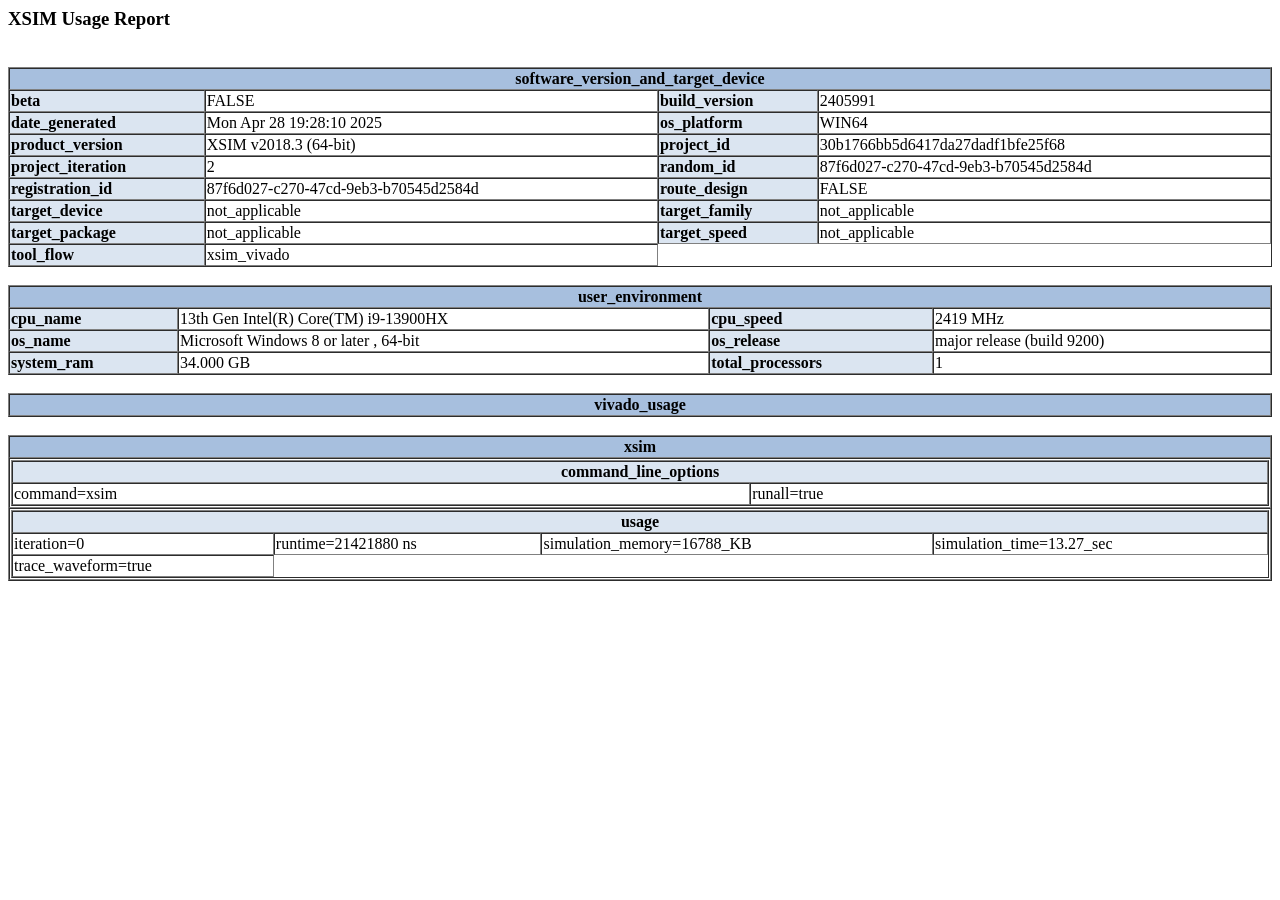
==== my_mips.sim/sim_1/behav/xsim/xsim.dir/mips_cpu_tb_behav/webtalk/usage_statistics_ext_xsim.html @ 3b0d5ab8 "init mips_cpu." ====
<HTML><HEAD><TITLE>Device Usage Statistics Report</TITLE></HEAD>
<BODY TEXT='#000000' BGCOLOR='#FFFFFF' LINK='#0000EE' VLINK='#551A8B' ALINK='#FF0000'><H3>XSIM Usage Report</H3><BR>
 <TABLE BORDER='1' CELLSPACING='0' WIDTH='100%'>
  <TR ALIGN='CENTER' BGCOLOR='#A7BFDE'><TD COLSPAN='4'><B>software_version_and_target_device</B></TD></TR>
<TR ALIGN='LEFT'>  <TD BGCOLOR='#DBE5F1'><B>beta</B></TD><TD>FALSE</TD>
  <TD BGCOLOR='#DBE5F1'><B>build_version</B></TD><TD>2405991</TD>
</TR><TR ALIGN='LEFT'>  <TD BGCOLOR='#DBE5F1'><B>date_generated</B></TD><TD>Mon Apr 28 19:28:10 2025</TD>
  <TD BGCOLOR='#DBE5F1'><B>os_platform</B></TD><TD>WIN64</TD>
</TR><TR ALIGN='LEFT'>  <TD BGCOLOR='#DBE5F1'><B>product_version</B></TD><TD>XSIM v2018.3 (64-bit)</TD>
  <TD BGCOLOR='#DBE5F1'><B>project_id</B></TD><TD>30b1766bb5d6417da27dadf1bfe25f68</TD>
</TR><TR ALIGN='LEFT'>  <TD BGCOLOR='#DBE5F1'><B>project_iteration</B></TD><TD>2</TD>
  <TD BGCOLOR='#DBE5F1'><B>random_id</B></TD><TD>87f6d027-c270-47cd-9eb3-b70545d2584d</TD>
</TR><TR ALIGN='LEFT'>  <TD BGCOLOR='#DBE5F1'><B>registration_id</B></TD><TD>87f6d027-c270-47cd-9eb3-b70545d2584d</TD>
  <TD BGCOLOR='#DBE5F1'><B>route_design</B></TD><TD>FALSE</TD>
</TR><TR ALIGN='LEFT'>  <TD BGCOLOR='#DBE5F1'><B>target_device</B></TD><TD>not_applicable</TD>
  <TD BGCOLOR='#DBE5F1'><B>target_family</B></TD><TD>not_applicable</TD>
</TR><TR ALIGN='LEFT'>  <TD BGCOLOR='#DBE5F1'><B>target_package</B></TD><TD>not_applicable</TD>
  <TD BGCOLOR='#DBE5F1'><B>target_speed</B></TD><TD>not_applicable</TD>
</TR><TR ALIGN='LEFT'>  <TD BGCOLOR='#DBE5F1'><B>tool_flow</B></TD><TD>xsim_vivado</TD>
</TR> </TABLE><BR>
 <TABLE BORDER='1' CELLSPACING='0' WIDTH='100%'>
  <TR ALIGN='CENTER' BGCOLOR='#A7BFDE'><TD COLSPAN='4'><B>user_environment</B></TD></TR>
<TR ALIGN='LEFT'>  <TD BGCOLOR='#DBE5F1'><B>cpu_name</B></TD><TD>13th Gen Intel(R) Core(TM) i9-13900HX</TD>
  <TD BGCOLOR='#DBE5F1'><B>cpu_speed</B></TD><TD>2419 MHz</TD>
</TR><TR ALIGN='LEFT'>  <TD BGCOLOR='#DBE5F1'><B>os_name</B></TD><TD>Microsoft Windows 8 or later , 64-bit</TD>
  <TD BGCOLOR='#DBE5F1'><B>os_release</B></TD><TD>major release  (build 9200)</TD>
</TR><TR ALIGN='LEFT'>  <TD BGCOLOR='#DBE5F1'><B>system_ram</B></TD><TD>34.000 GB</TD>
  <TD BGCOLOR='#DBE5F1'><B>total_processors</B></TD><TD>1</TD>
</TR> </TABLE><BR>
 <TABLE BORDER='1' CELLSPACING='0' WIDTH='100%'>
  <TR ALIGN='CENTER' BGCOLOR='#A7BFDE'><TD COLSPAN='4'><B>vivado_usage</B></TD></TR>
 </TABLE><BR>
 <TABLE BORDER='1' CELLSPACING='0' WIDTH='100%'>
  <TR ALIGN='CENTER' BGCOLOR='#A7BFDE'><TD COLSPAN='1'><B>xsim</B></TD></TR>
   <TR><TD>
   <TABLE BORDER='1' CELLSPACING='0' WIDTH='100%'>
    <TR ALIGN='CENTER' BGCOLOR='#DBE5F1'><TD COLSPAN='4'><B>command_line_options</B></TD></TR>
<TR ALIGN='LEFT'>    <TD>command=xsim</TD>
    <TD>runall=true</TD>
</TR>   </TABLE>
   </TD></TR>
   <TR><TD>
   <TABLE BORDER='1' CELLSPACING='0' WIDTH='100%'>
    <TR ALIGN='CENTER' BGCOLOR='#DBE5F1'><TD COLSPAN='4'><B>usage</B></TD></TR>
<TR ALIGN='LEFT'>    <TD>iteration=0</TD>
    <TD>runtime=21421880 ns</TD>
    <TD>simulation_memory=16788_KB</TD>
    <TD>simulation_time=13.27_sec</TD>
</TR><TR ALIGN='LEFT'>    <TD>trace_waveform=true</TD>
</TR>   </TABLE>
   </TD></TR>
  </TABLE><BR>
</BODY>
</HTML>
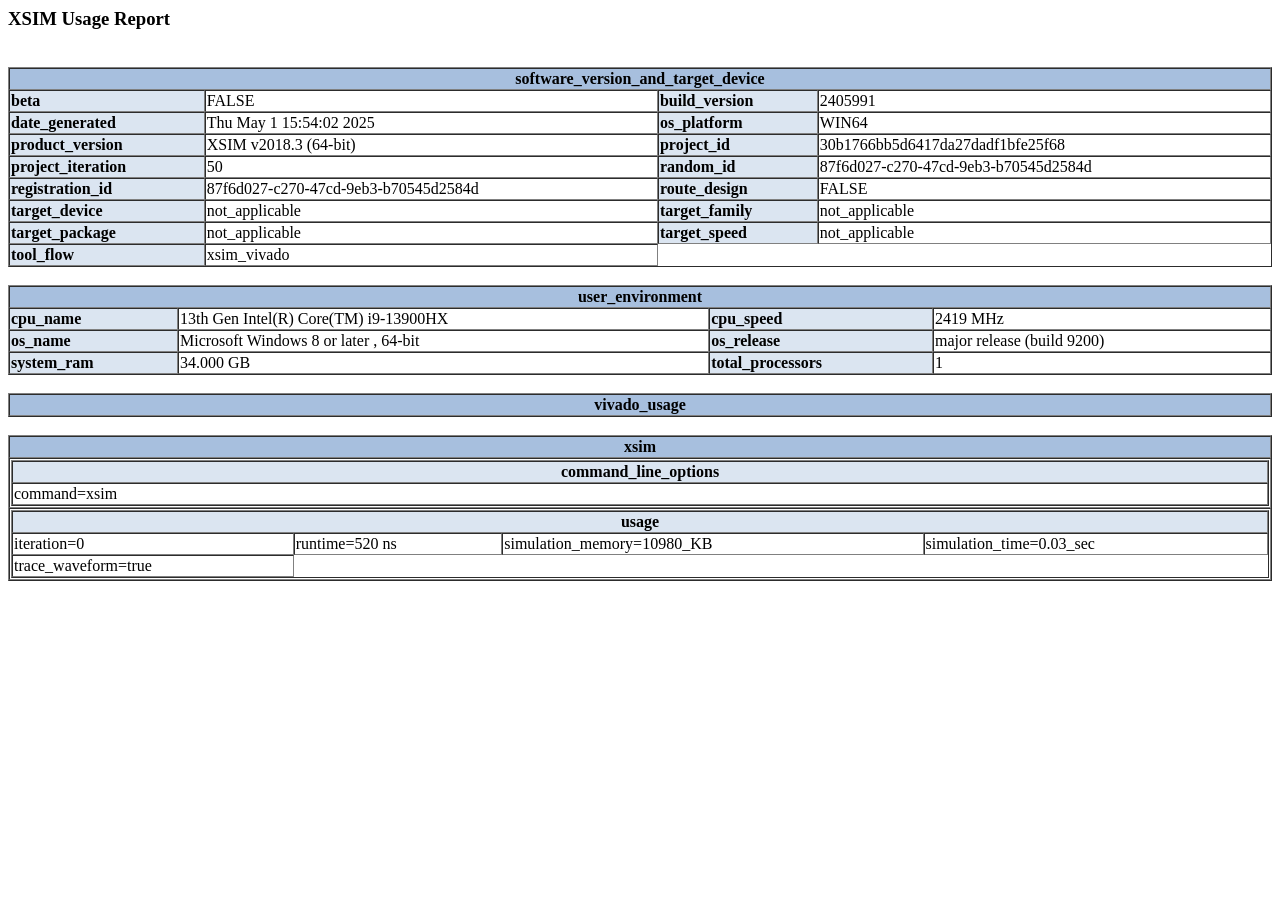
==== commit b4b5ecee: "修复pc两个周期变化一次问题，目前基础指令加j指令都可以正常运行" ====
--- a/my_mips.sim/sim_1/behav/xsim/xsim.dir/mips_cpu_tb_behav/webtalk/usage_statistics_ext_xsim.html
+++ b/my_mips.sim/sim_1/behav/xsim/xsim.dir/mips_cpu_tb_behav/webtalk/usage_statistics_ext_xsim.html
@@ -4,11 +4,11 @@
   <TR ALIGN='CENTER' BGCOLOR='#A7BFDE'><TD COLSPAN='4'><B>software_version_and_target_device</B></TD></TR>
 <TR ALIGN='LEFT'>  <TD BGCOLOR='#DBE5F1'><B>beta</B></TD><TD>FALSE</TD>
   <TD BGCOLOR='#DBE5F1'><B>build_version</B></TD><TD>2405991</TD>
-</TR><TR ALIGN='LEFT'>  <TD BGCOLOR='#DBE5F1'><B>date_generated</B></TD><TD>Mon Apr 28 19:28:10 2025</TD>
+</TR><TR ALIGN='LEFT'>  <TD BGCOLOR='#DBE5F1'><B>date_generated</B></TD><TD>Thu May  1 15:54:02 2025</TD>
   <TD BGCOLOR='#DBE5F1'><B>os_platform</B></TD><TD>WIN64</TD>
 </TR><TR ALIGN='LEFT'>  <TD BGCOLOR='#DBE5F1'><B>product_version</B></TD><TD>XSIM v2018.3 (64-bit)</TD>
   <TD BGCOLOR='#DBE5F1'><B>project_id</B></TD><TD>30b1766bb5d6417da27dadf1bfe25f68</TD>
-</TR><TR ALIGN='LEFT'>  <TD BGCOLOR='#DBE5F1'><B>project_iteration</B></TD><TD>2</TD>
+</TR><TR ALIGN='LEFT'>  <TD BGCOLOR='#DBE5F1'><B>project_iteration</B></TD><TD>50</TD>
   <TD BGCOLOR='#DBE5F1'><B>random_id</B></TD><TD>87f6d027-c270-47cd-9eb3-b70545d2584d</TD>
 </TR><TR ALIGN='LEFT'>  <TD BGCOLOR='#DBE5F1'><B>registration_id</B></TD><TD>87f6d027-c270-47cd-9eb3-b70545d2584d</TD>
   <TD BGCOLOR='#DBE5F1'><B>route_design</B></TD><TD>FALSE</TD>
@@ -36,16 +36,15 @@
    <TABLE BORDER='1' CELLSPACING='0' WIDTH='100%'>
     <TR ALIGN='CENTER' BGCOLOR='#DBE5F1'><TD COLSPAN='4'><B>command_line_options</B></TD></TR>
 <TR ALIGN='LEFT'>    <TD>command=xsim</TD>
-    <TD>runall=true</TD>
 </TR>   </TABLE>
    </TD></TR>
    <TR><TD>
    <TABLE BORDER='1' CELLSPACING='0' WIDTH='100%'>
     <TR ALIGN='CENTER' BGCOLOR='#DBE5F1'><TD COLSPAN='4'><B>usage</B></TD></TR>
 <TR ALIGN='LEFT'>    <TD>iteration=0</TD>
-    <TD>runtime=21421880 ns</TD>
-    <TD>simulation_memory=16788_KB</TD>
-    <TD>simulation_time=13.27_sec</TD>
+    <TD>runtime=520 ns</TD>
+    <TD>simulation_memory=10980_KB</TD>
+    <TD>simulation_time=0.03_sec</TD>
 </TR><TR ALIGN='LEFT'>    <TD>trace_waveform=true</TD>
 </TR>   </TABLE>
    </TD></TR>
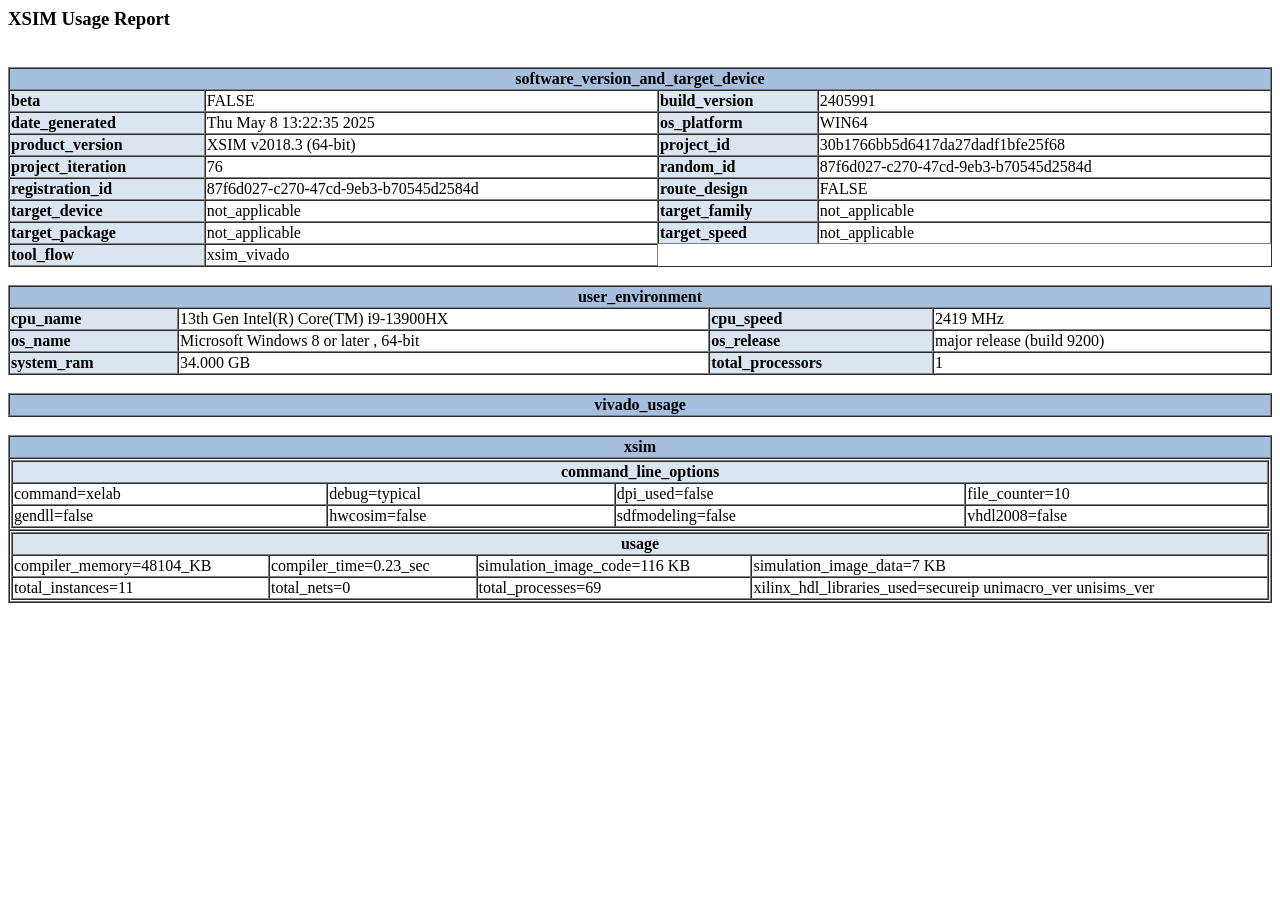
==== commit f9fad43b: "添加jal和jr功能并测试完毕" ====
--- a/my_mips.sim/sim_1/behav/xsim/xsim.dir/mips_cpu_tb_behav/webtalk/usage_statistics_ext_xsim.html
+++ b/my_mips.sim/sim_1/behav/xsim/xsim.dir/mips_cpu_tb_behav/webtalk/usage_statistics_ext_xsim.html
@@ -4,11 +4,11 @@
   <TR ALIGN='CENTER' BGCOLOR='#A7BFDE'><TD COLSPAN='4'><B>software_version_and_target_device</B></TD></TR>
 <TR ALIGN='LEFT'>  <TD BGCOLOR='#DBE5F1'><B>beta</B></TD><TD>FALSE</TD>
   <TD BGCOLOR='#DBE5F1'><B>build_version</B></TD><TD>2405991</TD>
-</TR><TR ALIGN='LEFT'>  <TD BGCOLOR='#DBE5F1'><B>date_generated</B></TD><TD>Thu May  1 15:54:02 2025</TD>
+</TR><TR ALIGN='LEFT'>  <TD BGCOLOR='#DBE5F1'><B>date_generated</B></TD><TD>Thu May  8 13:22:35 2025</TD>
   <TD BGCOLOR='#DBE5F1'><B>os_platform</B></TD><TD>WIN64</TD>
 </TR><TR ALIGN='LEFT'>  <TD BGCOLOR='#DBE5F1'><B>product_version</B></TD><TD>XSIM v2018.3 (64-bit)</TD>
   <TD BGCOLOR='#DBE5F1'><B>project_id</B></TD><TD>30b1766bb5d6417da27dadf1bfe25f68</TD>
-</TR><TR ALIGN='LEFT'>  <TD BGCOLOR='#DBE5F1'><B>project_iteration</B></TD><TD>50</TD>
+</TR><TR ALIGN='LEFT'>  <TD BGCOLOR='#DBE5F1'><B>project_iteration</B></TD><TD>76</TD>
   <TD BGCOLOR='#DBE5F1'><B>random_id</B></TD><TD>87f6d027-c270-47cd-9eb3-b70545d2584d</TD>
 </TR><TR ALIGN='LEFT'>  <TD BGCOLOR='#DBE5F1'><B>registration_id</B></TD><TD>87f6d027-c270-47cd-9eb3-b70545d2584d</TD>
   <TD BGCOLOR='#DBE5F1'><B>route_design</B></TD><TD>FALSE</TD>
@@ -35,17 +35,27 @@
    <TR><TD>
    <TABLE BORDER='1' CELLSPACING='0' WIDTH='100%'>
     <TR ALIGN='CENTER' BGCOLOR='#DBE5F1'><TD COLSPAN='4'><B>command_line_options</B></TD></TR>
-<TR ALIGN='LEFT'>    <TD>command=xsim</TD>
+<TR ALIGN='LEFT'>    <TD>command=xelab</TD>
+    <TD>debug=typical</TD>
+    <TD>dpi_used=false</TD>
+    <TD>file_counter=10</TD>
+</TR><TR ALIGN='LEFT'>    <TD>gendll=false</TD>
+    <TD>hwcosim=false</TD>
+    <TD>sdfmodeling=false</TD>
+    <TD>vhdl2008=false</TD>
 </TR>   </TABLE>
    </TD></TR>
    <TR><TD>
    <TABLE BORDER='1' CELLSPACING='0' WIDTH='100%'>
     <TR ALIGN='CENTER' BGCOLOR='#DBE5F1'><TD COLSPAN='4'><B>usage</B></TD></TR>
-<TR ALIGN='LEFT'>    <TD>iteration=0</TD>
-    <TD>runtime=520 ns</TD>
-    <TD>simulation_memory=10980_KB</TD>
-    <TD>simulation_time=0.03_sec</TD>
-</TR><TR ALIGN='LEFT'>    <TD>trace_waveform=true</TD>
+<TR ALIGN='LEFT'>    <TD>compiler_memory=48104_KB</TD>
+    <TD>compiler_time=0.23_sec</TD>
+    <TD>simulation_image_code=116 KB</TD>
+    <TD>simulation_image_data=7 KB</TD>
+</TR><TR ALIGN='LEFT'>    <TD>total_instances=11</TD>
+    <TD>total_nets=0</TD>
+    <TD>total_processes=69</TD>
+    <TD>xilinx_hdl_libraries_used=secureip unimacro_ver unisims_ver </TD>
 </TR>   </TABLE>
    </TD></TR>
   </TABLE><BR>
